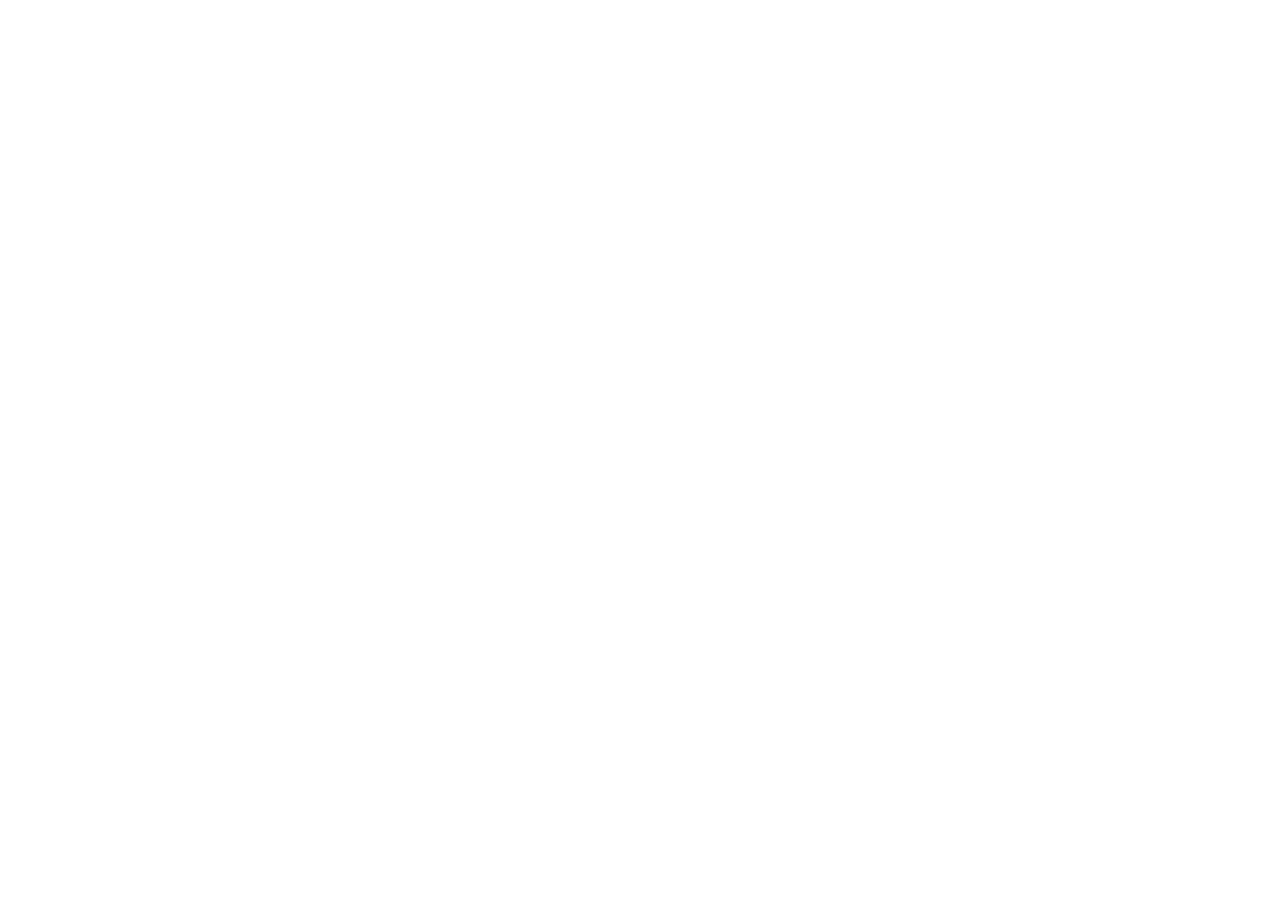
==== handson/handson1/index.html @ 8e54b869 "Fixed script issue in html" ====
<!DOCTYPE html>
<html>
    <head>
        <meta charset="utf-8">
        <title>Handson</title>
        <link rel="stylesheet" type="text/css" href="style.css">
    </head>

    <body>
        <table id="myTable"></table>
        <script src="script.js"></script>
    </body>
</html>
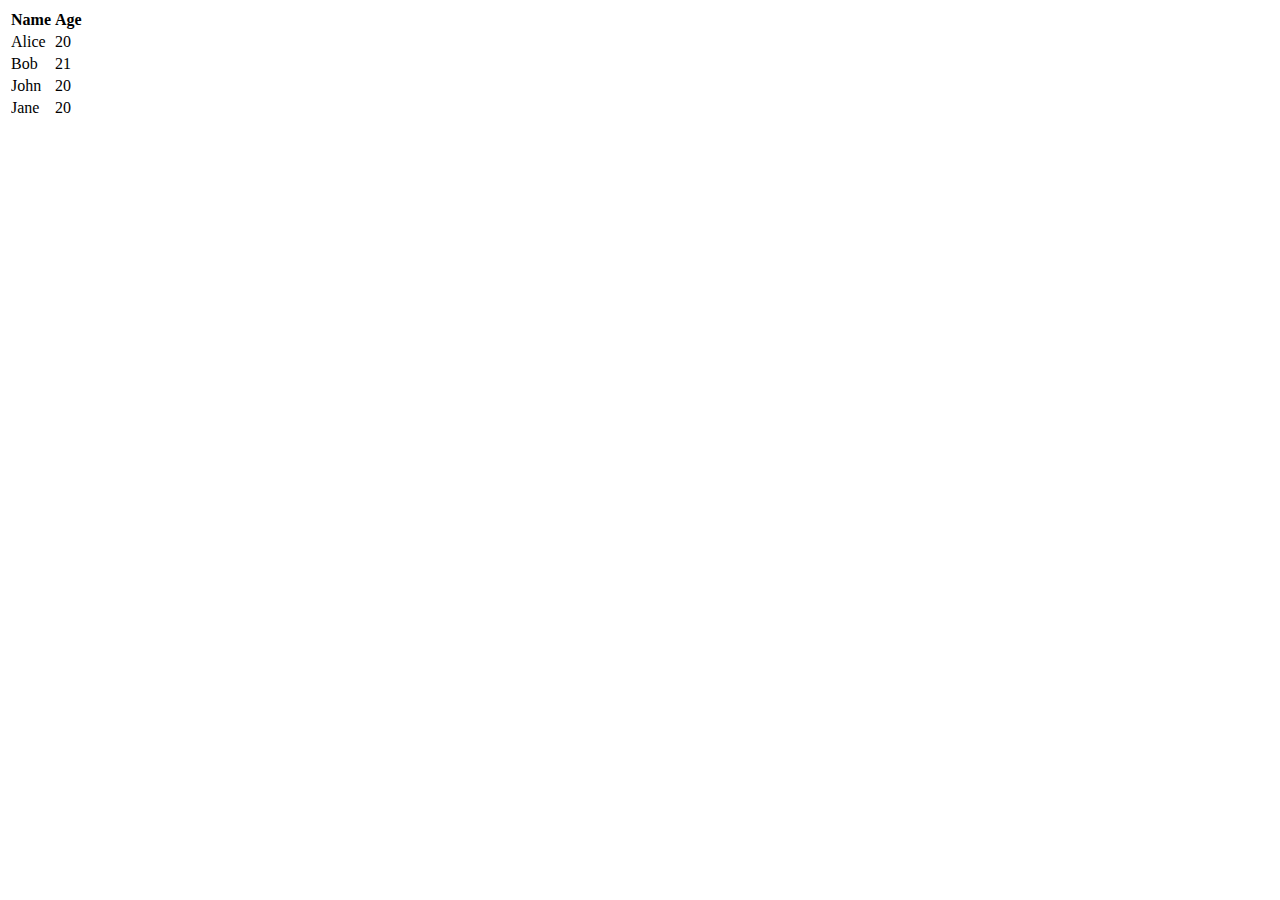
==== commit 6ea9de40: "Appended data success" ====
--- a/handson/handson1/index.html
+++ b/handson/handson1/index.html
@@ -7,7 +7,12 @@
     </head>
 
     <body>
-        <table id="myTable"></table>
+        <table id="myTable">
+            <tr>
+                <th>Name</th>
+                <th>Age</th>
+            </tr>
+        </table>
         <script src="script.js"></script>
     </body>
 </html>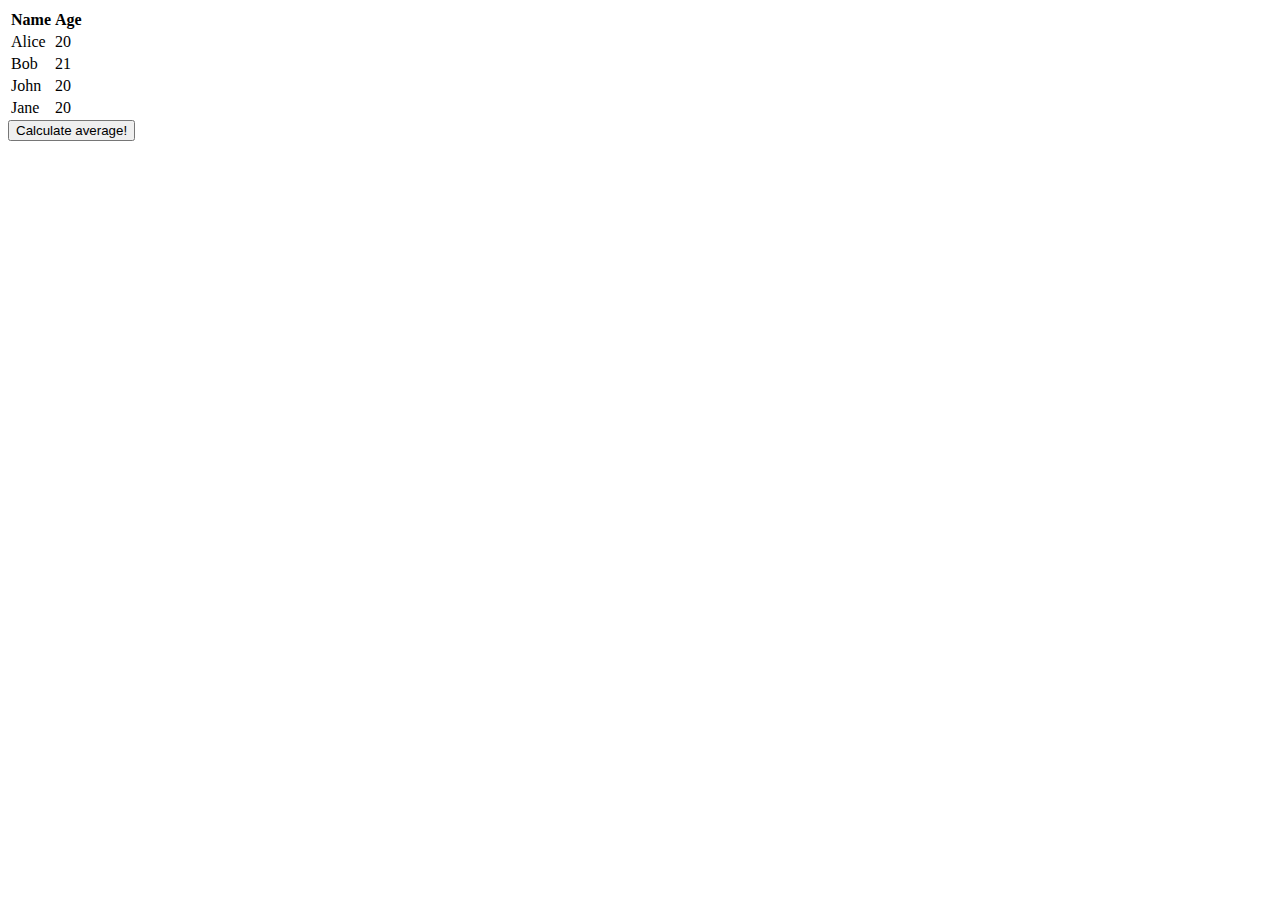
==== commit 67ae52bb: "Done with handson 1" ====
--- a/handson/handson1/index.html
+++ b/handson/handson1/index.html
@@ -13,6 +13,9 @@
                 <th>Age</th>
             </tr>
         </table>
+
+        <input type="button" value="Calculate average!" id="button" onclick="calcAverage()">
+        <p id="aveResult"></p>
         <script src="script.js"></script>
     </body>
 </html>